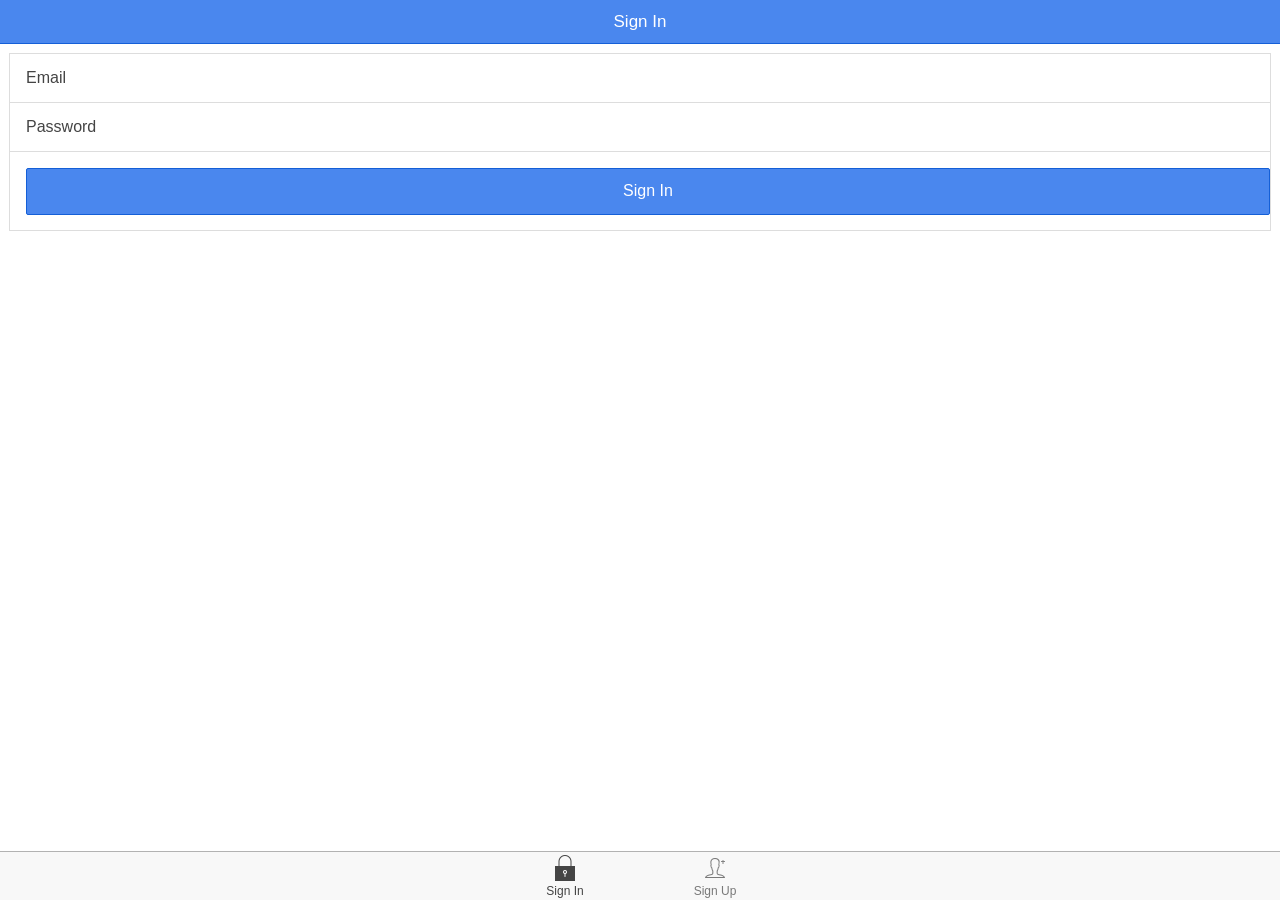
==== index.html @ 64c47233 "My initial commit Setup the client app folder and BaseApp initial code." ====
<!DOCTYPE html>
<html>
  <head>
    <meta charset="utf-8">
    <meta name="viewport" content="initial-scale=1, maximum-scale=1, user-scalable=no, width=device-width">
    <title>Base App</title>
    <link href="lib/ionic/css/ionic.css" rel="stylesheet">
    <link href="css/style.css" rel="stylesheet">
    <script src="lib/ionic/js/ionic.bundle.js"></script>
    <script src="cordova.js"></script>
    <script src="js/app.js"></script>
    <script src="js/controllers.js"></script>
    <script src="js/services.js"></script>    
  </head>
  <body ng-app="baseApp" animation="slide-left-right-ios7">
    <ion-nav-bar class="bar-stable nav-title-slide-ios7">
      <ion-nav-back-button class="button-icon icon ion-chevron-left">
        Back
      </ion-nav-back-button>
    </ion-nav-bar>
    <ion-nav-view></ion-nav-view>
  </body>
</html>
---- css/style.css ----
.margin {
    margin - left: 9px;
    margin - right: 9px;
}
.icon-actions {
    font-size: 23px;
}
.checkbox {
    vertical-align: middle;
}
.actions {
    float: right;
}
.item-text-wrap {
    overflow: auto;
}
.ion-checkmark-circled.icon-actions.margin
{
    margin-right: 35px;
}
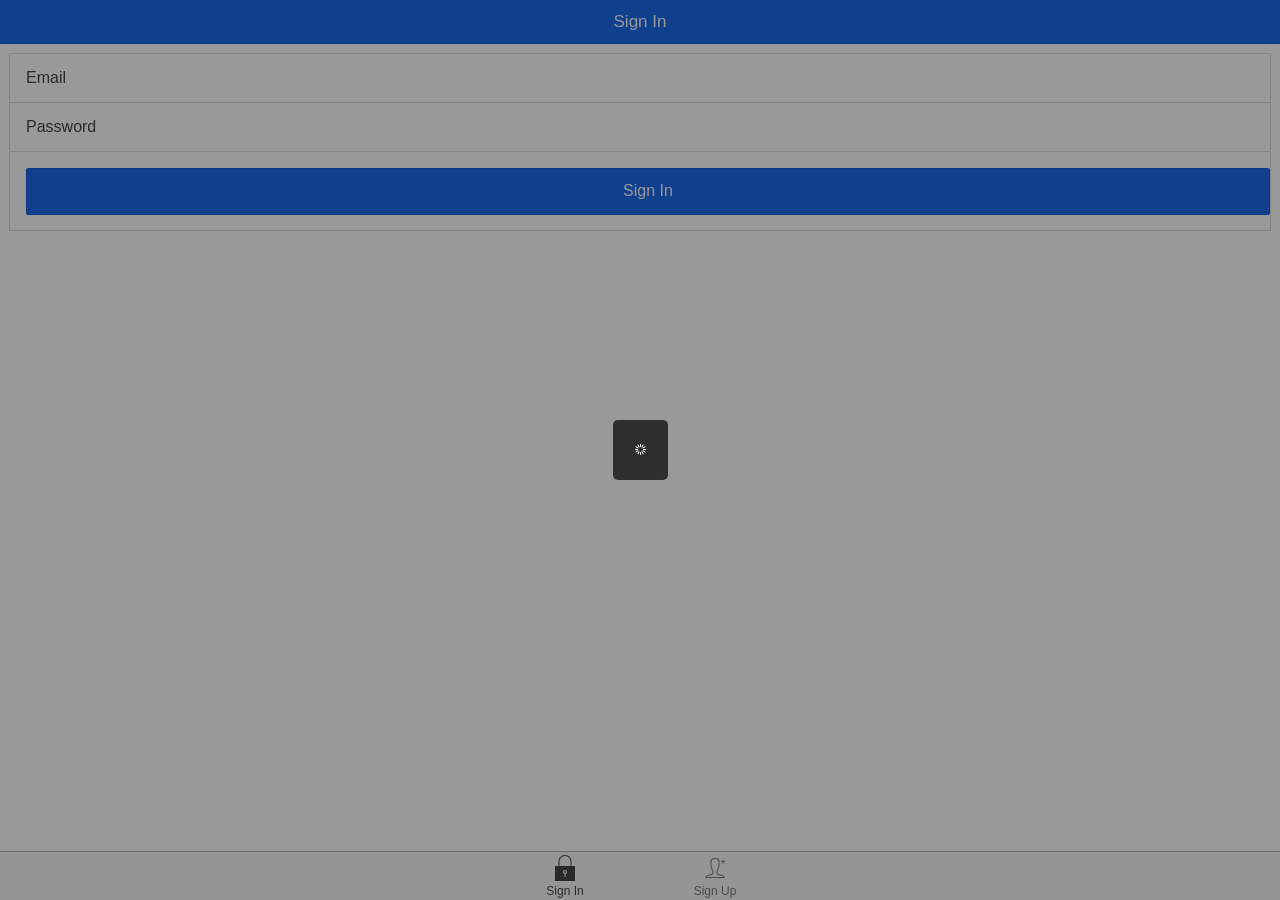
==== commit 27517b61: "005_Completed New App Modified App concept and completed its root functionalities." ====
--- a/index.html
+++ b/index.html
@@ -1,9 +1,9 @@
 <!DOCTYPE html>
-<html>
+<html ng-app="poliApp">
   <head>
     <meta charset="utf-8">
     <meta name="viewport" content="initial-scale=1, maximum-scale=1, user-scalable=no, width=device-width">
-    <title>Base App</title>
+    <title>SauvApp</title>
     <link href="lib/ionic/css/ionic.css" rel="stylesheet">
     <link href="css/style.css" rel="stylesheet">
     <script src="lib/ionic/js/ionic.bundle.js"></script>
@@ -12,12 +12,34 @@
     <script src="js/controllers.js"></script>
     <script src="js/services.js"></script>    
   </head>
-  <body ng-app="baseApp" animation="slide-left-right-ios7">
-    <ion-nav-bar class="bar-stable nav-title-slide-ios7">
-      <ion-nav-back-button class="button-icon icon ion-chevron-left">
-        Back
-      </ion-nav-back-button>
-    </ion-nav-bar>
-    <ion-nav-view></ion-nav-view>
+  <body>
+    <ion-side-menus>
+      <!-- Center content -->
+      <ion-side-menu-content ng-controller="myListCtrl">
+        <ion-nav-bar class="bar-positive">
+            <ion-nav-buttons side="left">
+                <ion-nav-button menu-toggle="left" class="button button-icon icon ion-navicon"></ion-nav-button>
+                <h1 class="title">Manuel du Secouriste</h1>
+                <ion-nav-back-button class="button-icon ion-arrow-left-c"></ion-nav-back-button>
+            </ion-nav-button>
+        </ion-nav-bar>
+        <ion-nav-view></ion-nav-view>
+      </ion-side-menu-content>
+      <!-- Left menu -->
+      <ion-side-menu side="left">
+          <a class="bar bar-header" nav-clear menu-close ui-sref="menu.home">
+              <h1 class="title">Menu</h1>
+            </a>
+            <ion-content class="has-header">
+              <ion-list>
+                <ion-item class="item-icon-left" nav-clear menu-close ng-click="logout()">
+                  <i class="icon ion-ios7-locked"></i>
+                  Déconnexion 
+                </ion-item>
+              </ion-list>
+            </ion-content>
+      </ion-side-menu> 
+    </ion-side-menus>  
+
   </body>
 </html>
